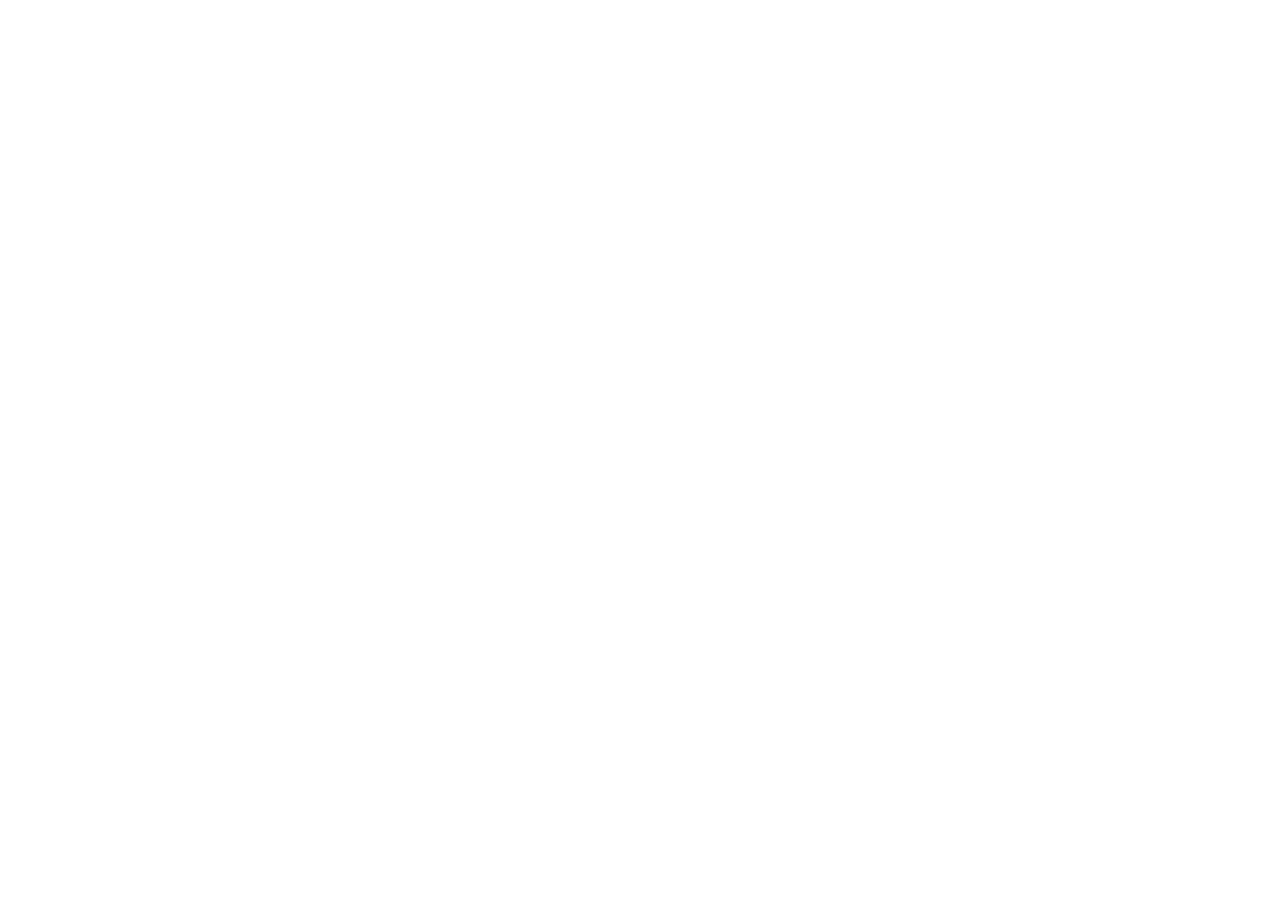
==== events.html @ 0ef484aa "Add 3 new page with basic structure + bootstrap CDN & script" ====
<!DOCTYPE html>
<html lang="fr">
<head>
  <meta charset="UTF-8">
  <meta http-equiv="X-UA-Compatible" content="IE=edge">
  <meta name="viewport" content="width=device-width, initial-scale=1.0">

  <!-- Bootstrap 5 CDN -->
  <link 
  href="https://cdn.jsdelivr.net/npm/bootstrap@5.0.2/dist/css/bootstrap.min.css" 
  rel="stylesheet" 
  integrity="sha384-EVSTQN3/azprG1Anm3QDgpJLIm9Nao0Yz1ztcQTwFspd3yD65VohhpuuCOmLASjC" 
  crossorigin="anonymous"
  > 

  <title>Events Tribe United</title>

</head>

<body>

  
  <!-- Bootstrap bundle with Popper -->
  <script 
    src="https://cdn.jsdelivr.net/npm/bootstrap@5.0.2/dist/js/bootstrap.bundle.min.js" 
    integrity="sha384-MrcW6ZMFYlzcLA8Nl+NtUVF0sA7MsXsP1UyJoMp4YLEuNSfAP+JcXn/tWtIaxVXM" 
    crossorigin="anonymous">
  </script>

</body>

</html>
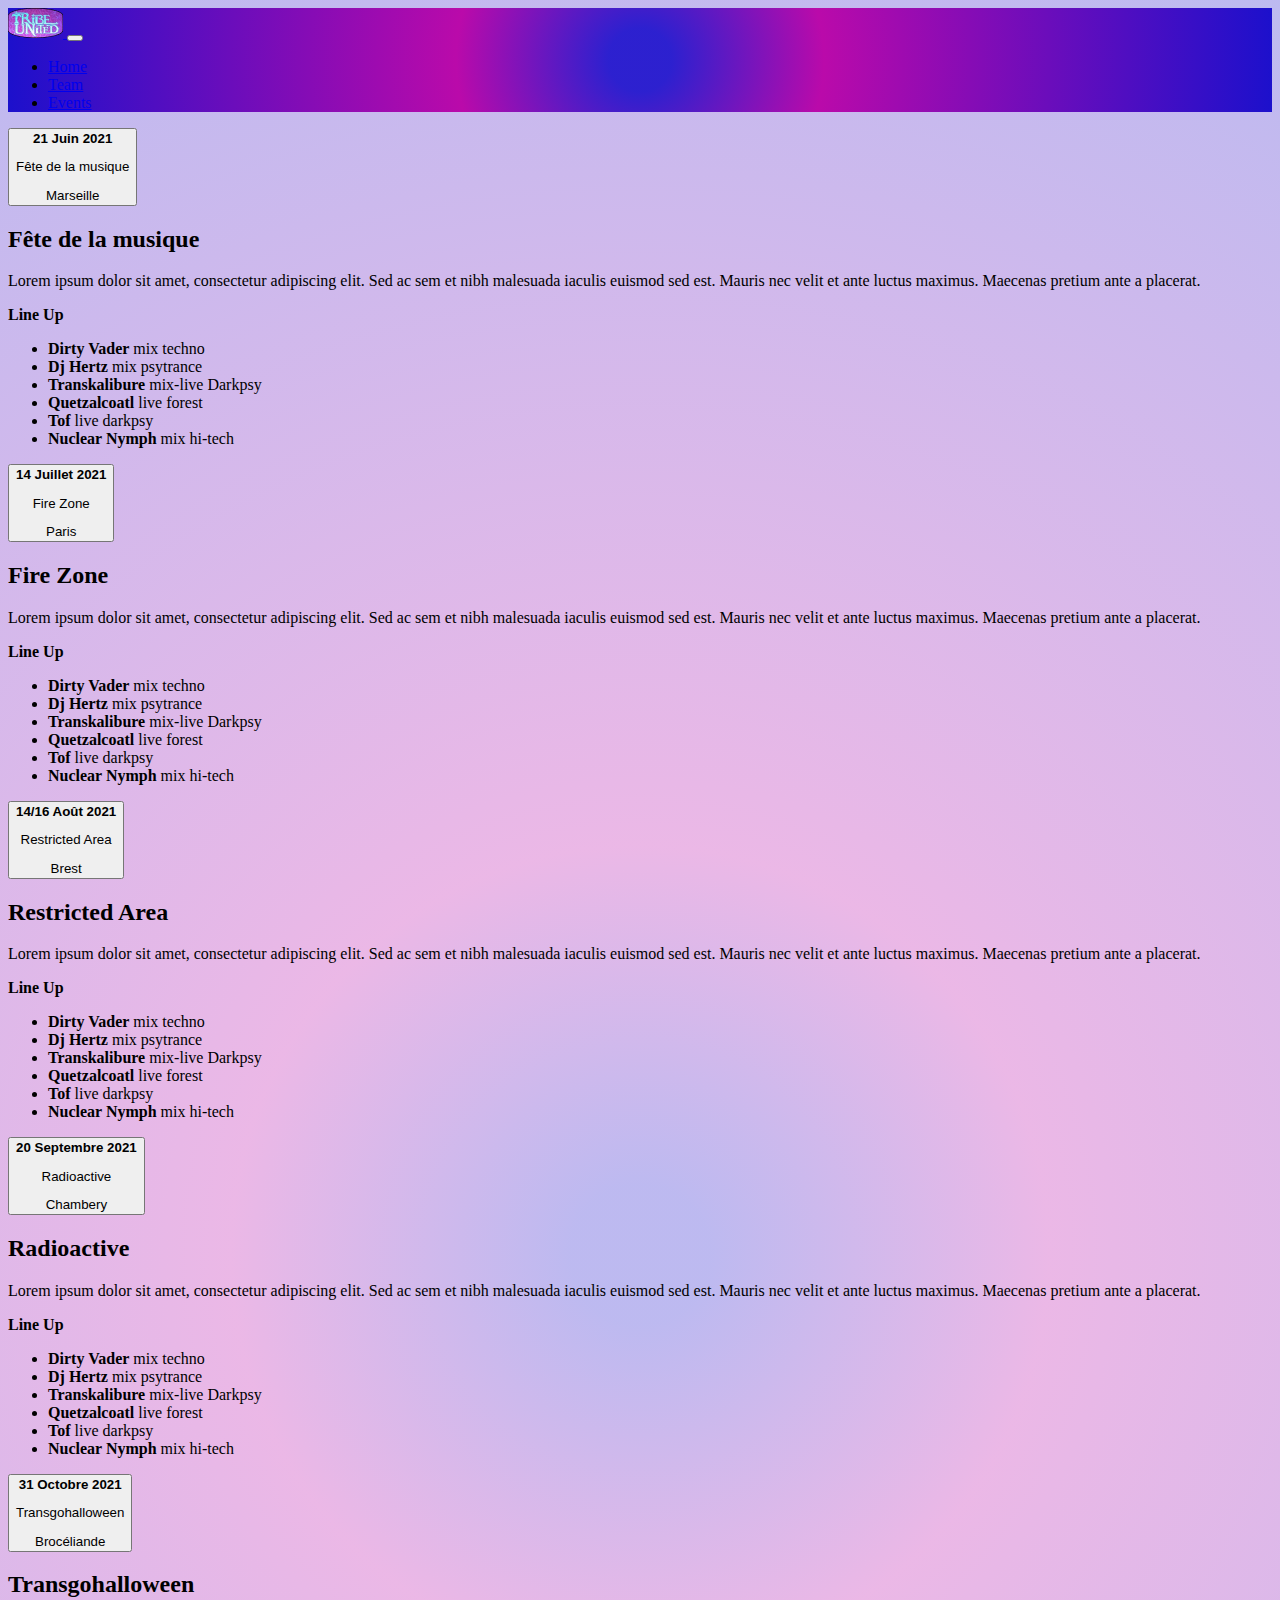
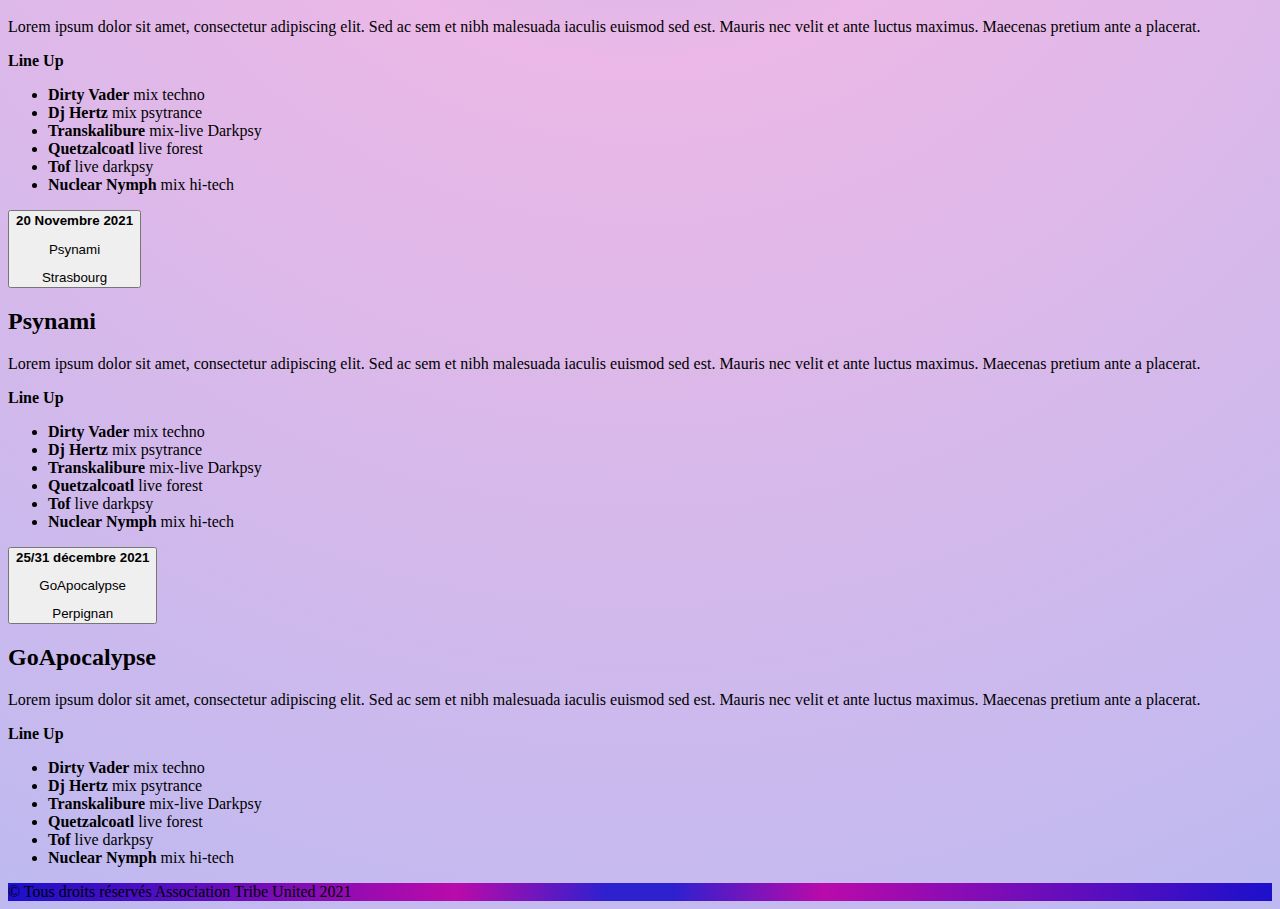
==== commit 9b38d346: "Modificaiton for deployment on Heroku" ====
--- a/events.html
+++ b/events.html
@@ -1,5 +1,5 @@
 <!DOCTYPE html>
-<html lang="fr">
+<html lang="fr" class="h-100">
 <head>
   <meta charset="UTF-8">
   <meta http-equiv="X-UA-Compatible" content="IE=edge">
@@ -13,13 +13,250 @@
   crossorigin="anonymous"
   > 
 
+  <link href="./style.css" rel="stylesheet" type="text/css">
+
   <title>Events Tribe United</title>
 
 </head>
 
-<body>
-
+<body class="backgroundGradiant d-flex flex-column h-100">
+
+  <!-- Navbar with collapse -->
+  <nav class="navbar navbar-expand-lg navbar-light navbarGradiant navbar-dark px-1">
+    <a href="#" class="navbar-brand mb-0">
+      <img src="./ressources/TU_logo.png" alt="Tribe United Logo" class="d-inline-block">
+    </a>
+    <button 
+      class="navbar-toggler"
+      type="button"
+      data-bs-toggle="collapse"
+      data-bs-target="#navbarNav"
+      aria-controls="navbarNav"
+      aria-expanded="false"
+      aria-label="Toggle navigation"
+    >
+    <span class="navbar-toggler-icon"></span>
+    </button>
+    <div class="collapse navbar-collapse" id="navbarNav">
+      <ul class="navbar-nav">
+        <li class="nav-item">
+          <a href="home.html" class="nav-link">Home</a>
+        </li>
+        <li class="nav-item">
+          <a href="team.html" class="nav-link">Team</a>
+        </li>
+        <li class="nav-item">
+          <a href="events.html" class="nav-link active">Events</a>
+        </li>
+      </ul>
+
+    </div>
+  </nav>
+
+  <!-- Events list -->
+  <div class="accordion mx-2 mx-lg-5 m-3" id="accordionExample">
+
+    <!-- Event 1 -->
+    <div class="accordion-item mb-1">
+      <div class="accordion-header" id="headingOne">
+        <button class="accordion-button" type="button" data-bs-toggle="collapse" data-bs-target="#collapseOne" aria-expanded="true" aria-controls="collapseOne">
+          <div class="row w-100 justify-content-between">
+            <strong class="col d-flex mx-auto">21 Juin 2021 </strong>
+            <p class="col d-none d-lg-block d-flex justify-content-center text-center h2">Fête de la musique</p>
+            <div class="col d-flex justify-content-end">Marseille</div>
+          </div>
+        </button>
+      </div>
+      <div id="collapseOne" class="accordion-collapse collapse" aria-labelledby="headingOne" data-bs-parent="#collapseOne">
+        <div class="accordion-body">
+          <h2 class="text-center py-2 d-lg-none">Fête de la musique</h2>
+          <p class="text-justify"> Lorem ipsum dolor sit amet, consectetur adipiscing elit. Sed ac sem et nibh malesuada iaculis euismod sed est. Mauris nec velit et ante luctus maximus. Maecenas pretium ante a placerat.</p>
+          <p><strong>Line Up</strong></p>
+          <ul>
+            <li><b>Dirty Vader</b> mix techno</li>
+            <li><b>Dj Hertz</b> mix psytrance</li>
+            <li><b>Transkalibure</b> mix-live Darkpsy</li>
+            <li><b>Quetzalcoatl</b> live forest</li>
+            <li><b>Tof</b> live darkpsy</li>
+            <li><b>Nuclear Nymph</b> mix hi-tech</li>
+          </ul>
+        </div>
+      </div>
+    </div>
+
+    <!-- Event 2 -->
+    <div class="accordion-item mb-1">
+     <div class="accordion-header" id="headingTwo">
+       <button class="accordion-button" type="button" data-bs-toggle="collapse" data-bs-target="#collapseTwo" aria-expanded="true" aria-controls="collapseTwo">
+         <div class="row w-100 justify-content-between">
+           <strong class="col d-flex mx-auto">14 Juillet 2021 </strong>
+           <p class="col d-none d-lg-block d-flex justify-content-center text-center h2">Fire Zone</p>
+           <div class="col d-flex justify-content-end">Paris</div>
+         </div>
+       </button>
+     </div>
+     <div id="collapseTwo" class="accordion-collapse collapse" aria-labelledby="headingTwo" data-bs-parent="#collapseTwo">
+       <div class="accordion-body">
+         <h2 class="text-center py-2 d-lg-none">Fire Zone</h2>
+         <p class="text-justify"> Lorem ipsum dolor sit amet, consectetur adipiscing elit. Sed ac sem et nibh malesuada iaculis euismod sed est. Mauris nec velit et ante luctus maximus. Maecenas pretium ante a placerat.</p>
+         <p><strong>Line Up</strong></p>
+         <ul>
+           <li><b>Dirty Vader</b> mix techno</li>
+           <li><b>Dj Hertz</b> mix psytrance</li>
+           <li><b>Transkalibure</b> mix-live Darkpsy</li>
+           <li><b>Quetzalcoatl</b> live forest</li>
+           <li><b>Tof</b> live darkpsy</li>
+           <li><b>Nuclear Nymph</b> mix hi-tech</li>
+         </ul>
+       </div>
+     </div>
+   </div>  
+    
+    <!-- Event 3 -->
+    <div class="accordion-item mb-1">
+      <div class="accordion-header" id="headingThree">
+        <button class="accordion-button" type="button" data-bs-toggle="collapse" data-bs-target="#collapseThree" aria-expanded="true" aria-controls="collapseThree">
+          <div class="row w-100 justify-content-between">
+            <strong class="col d-flex mx-auto">14/16 Août 2021 </strong>
+            <p class="col d-none d-lg-block d-flex justify-content-center text-center h2">Restricted Area</p>
+            <div class="col d-flex justify-content-end">Brest</div>
+          </div>
+        </button>
+      </div>
+      <div id="collapseThree" class="accordion-collapse collapse" aria-labelledby="headingThree" data-bs-parent="#collapseThree">
+        <div class="accordion-body">
+          <h2 class="text-center py-2 d-lg-none">Restricted Area</h2>
+          <p class="text-justify"> Lorem ipsum dolor sit amet, consectetur adipiscing elit. Sed ac sem et nibh malesuada iaculis euismod sed est. Mauris nec velit et ante luctus maximus. Maecenas pretium ante a placerat.</p>
+          <p><strong>Line Up</strong></p>
+          <ul>
+            <li><b>Dirty Vader</b> mix techno</li>
+            <li><b>Dj Hertz</b> mix psytrance</li>
+            <li><b>Transkalibure</b> mix-live Darkpsy</li>
+            <li><b>Quetzalcoatl</b> live forest</li>
+            <li><b>Tof</b> live darkpsy</li>
+            <li><b>Nuclear Nymph</b> mix hi-tech</li>
+          </ul>
+        </div>
+      </div>
+    </div>      
+
+    <!-- Event 4 -->
+    <div class="accordion-item mb-1">
+      <div class="accordion-header" id="headingFour">
+        <button class="accordion-button" type="button" data-bs-toggle="collapse" data-bs-target="#collapseFour" aria-expanded="true" aria-controls="collapseFour">
+          <div class="row w-100 justify-content-between">
+            <strong class="col d-flex mx-auto">20 Septembre 2021 </strong>
+            <p class="col d-none d-lg-block d-flex justify-content-center text-center h2">Radioactive</p>
+            <div class="col d-flex justify-content-end">Chambery</div>
+          </div>
+        </button>
+      </div>
+      <div id="collapseFour" class="accordion-collapse collapse" aria-labelledby="headingFour" data-bs-parent="#collapseFour">
+        <div class="accordion-body">
+          <h2 class="text-center py-2 d-lg-none">Radioactive</h2>
+          <p class="text-justify"> Lorem ipsum dolor sit amet, consectetur adipiscing elit. Sed ac sem et nibh malesuada iaculis euismod sed est. Mauris nec velit et ante luctus maximus. Maecenas pretium ante a placerat.</p>
+          <p><strong>Line Up</strong></p>
+          <ul>
+            <li><b>Dirty Vader</b> mix techno</li>
+            <li><b>Dj Hertz</b> mix psytrance</li>
+            <li><b>Transkalibure</b> mix-live Darkpsy</li>
+            <li><b>Quetzalcoatl</b> live forest</li>
+            <li><b>Tof</b> live darkpsy</li>
+            <li><b>Nuclear Nymph</b> mix hi-tech</li>
+          </ul>
+        </div>
+      </div>
+    </div> 
+
+    <!-- Event 5 -->
+    <div class="accordion-item mb-1">
+      <div class="accordion-header" id="headingFive">
+        <button class="accordion-button" type="button" data-bs-toggle="collapse" data-bs-target="#collapseFive" aria-expanded="true" aria-controls="collapseFive">
+          <div class="row w-100 justify-content-between">
+            <strong class="col d-flex mx-auto">31 Octobre 2021 </strong>
+            <p class="col d-none d-lg-block d-flex justify-content-center text-center h2">Transgohalloween</p>
+            <div class="col d-flex justify-content-end">Brocéliande</div>
+          </div>
+        </button>
+      </div>
+      <div id="collapseFive" class="accordion-collapse collapse" aria-labelledby="headingFive" data-bs-parent="#collapseFive">
+        <div class="accordion-body">
+          <h2 class="text-center py-2 d-lg-none">Transgohalloween</h2>
+          <p class="text-justify"> Lorem ipsum dolor sit amet, consectetur adipiscing elit. Sed ac sem et nibh malesuada iaculis euismod sed est. Mauris nec velit et ante luctus maximus. Maecenas pretium ante a placerat.</p>
+          <p><strong>Line Up</strong></p>
+          <ul>
+            <li><b>Dirty Vader</b> mix techno</li>
+            <li><b>Dj Hertz</b> mix psytrance</li>
+            <li><b>Transkalibure</b> mix-live Darkpsy</li>
+            <li><b>Quetzalcoatl</b> live forest</li>
+            <li><b>Tof</b> live darkpsy</li>
+            <li><b>Nuclear Nymph</b> mix hi-tech</li>
+          </ul>
+        </div>
+      </div>
+    </div> 
+
+    <!-- Event 6 -->
+    <div class="accordion-item mb-1">
+      <div class="accordion-header" id="headingSix">
+        <button class="accordion-button" type="button" data-bs-toggle="collapse" data-bs-target="#collapseSix" aria-expanded="true" aria-controls="collapseSix">
+          <div class="row w-100 justify-content-between">
+            <strong class="col d-flex mx-auto">20 Novembre 2021 </strong>
+            <p class="col d-none d-lg-block d-flex justify-content-center text-center h2">Psynami</p>
+            <div class="col d-flex justify-content-end">Strasbourg</div>
+          </div>
+        </button>
+      </div>
+      <div id="collapseSix" class="accordion-collapse collapse" aria-labelledby="headingSix" data-bs-parent="#collapseSix">
+        <div class="accordion-body">
+          <h2 class="text-center py-2 d-lg-none">Psynami</h2>
+          <p class="text-justify"> Lorem ipsum dolor sit amet, consectetur adipiscing elit. Sed ac sem et nibh malesuada iaculis euismod sed est. Mauris nec velit et ante luctus maximus. Maecenas pretium ante a placerat.</p>
+          <p><strong>Line Up</strong></p>
+          <ul>
+            <li><b>Dirty Vader</b> mix techno</li>
+            <li><b>Dj Hertz</b> mix psytrance</li>
+            <li><b>Transkalibure</b> mix-live Darkpsy</li>
+            <li><b>Quetzalcoatl</b> live forest</li>
+            <li><b>Tof</b> live darkpsy</li>
+            <li><b>Nuclear Nymph</b> mix hi-tech</li>
+          </ul>
+        </div>
+      </div>
+    </div> 
+
+    <!-- Event 7 -->
+    <div class="accordion-item mb-1">
+      <div class="accordion-header" id="headingSeven">
+        <button class="accordion-button" type="button" data-bs-toggle="collapse" data-bs-target="#collapseSeven" aria-expanded="true" aria-controls="collapseSeven">
+          <div class="row w-100 justify-content-between">
+            <strong class="col d-flex mx-auto">25/31 décembre 2021 </strong>
+            <p class="col d-none d-lg-block d-flex justify-content-center text-center h2">GoApocalypse</p>
+            <div class="col d-flex justify-content-end">Perpignan</div>
+          </div>
+        </button>
+      </div>
+      <div id="collapseSeven" class="accordion-collapse collapse" aria-labelledby="headingSeven" data-bs-parent="#collapseSeven">
+        <div class="accordion-body">
+          <h2 class="text-center py-2 d-lg-none">GoApocalypse</h2>
+          <p class="text-justify"> Lorem ipsum dolor sit amet, consectetur adipiscing elit. Sed ac sem et nibh malesuada iaculis euismod sed est. Mauris nec velit et ante luctus maximus. Maecenas pretium ante a placerat.</p>
+          <p><strong>Line Up</strong></p>
+          <ul>
+            <li><b>Dirty Vader</b> mix techno</li>
+            <li><b>Dj Hertz</b> mix psytrance</li>
+            <li><b>Transkalibure</b> mix-live Darkpsy</li>
+            <li><b>Quetzalcoatl</b> live forest</li>
+            <li><b>Tof</b> live darkpsy</li>
+            <li><b>Nuclear Nymph</b> mix hi-tech</li>
+          </ul>
+        </div>
+      </div>
+    </div> 
+
+  </div>
   
+  <!-- Sticky footer -->
+  <footer class="text-center footerGradiant clear clearfix text-white mt-auto py-2">© Tous droits réservés Association Tribe United 2021</footer>  
+
   <!-- Bootstrap bundle with Popper -->
   <script 
     src="https://cdn.jsdelivr.net/npm/bootstrap@5.0.2/dist/js/bootstrap.bundle.min.js" 
--- a/style.css
+++ b/style.css
@@ -0,0 +1,9 @@
+.navbarGradiant, .footerGradiant {
+  background: rgb(28,16,204);
+  background: radial-gradient(circle, rgba(28,16,204,0.9) 5%, rgba(186,10,170,1) 29%, rgba(28,16,204,1) 100%);
+}
+
+.backgroundGradiant {
+  background: rgb(28,16,204);
+  background: radial-gradient(circle, rgba(28,16,204,0.29) 5%, rgba(186,10,170,0.29) 29%, rgba(28,16,204,0.29) 100%);
+}